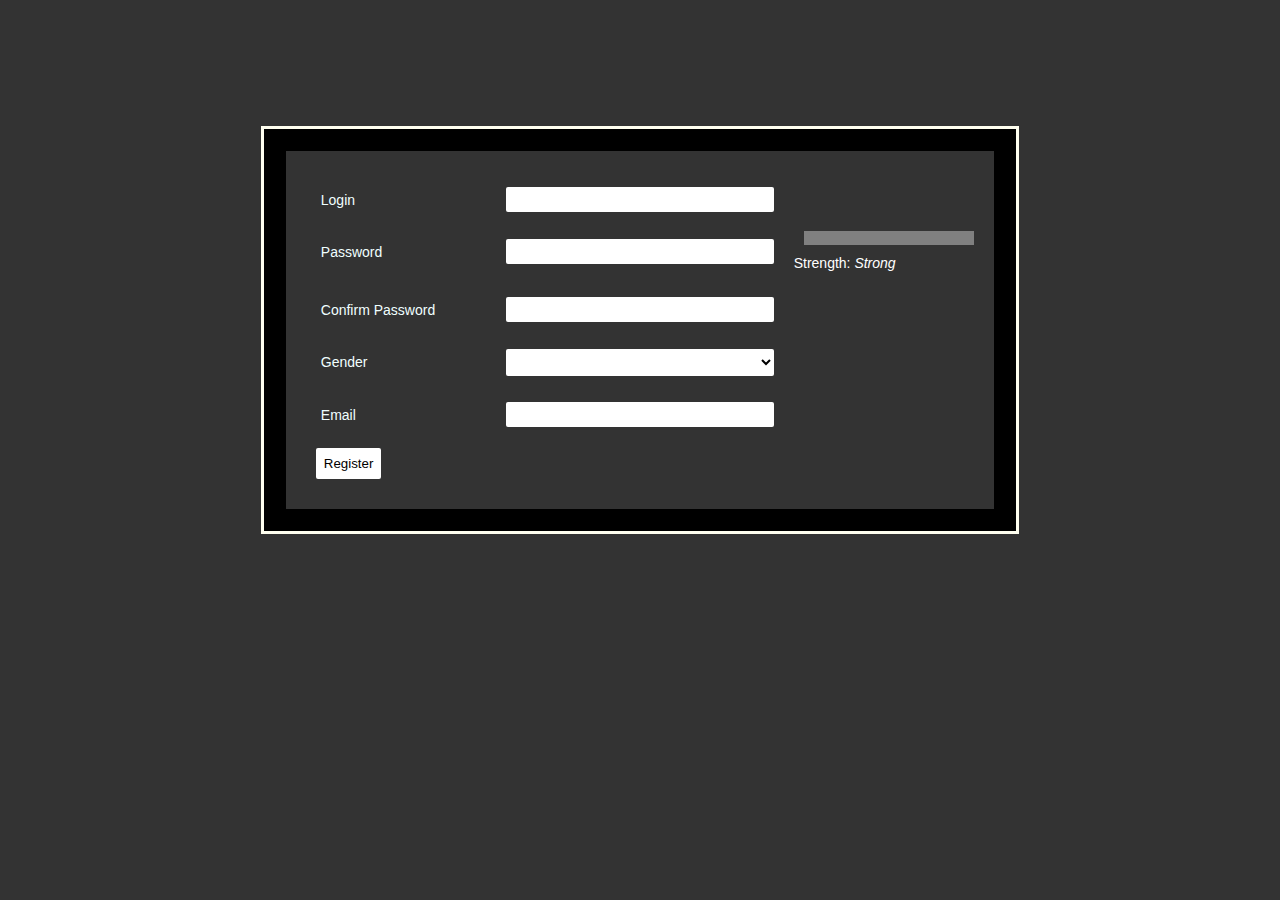
==== Registration/index.html @ e03cb224 "registration" ====
<!DOCTYPE html>
<html lang="en">
<head>
    <meta charset="UTF-8">
    <meta name="viewport" content="width=device-width, initial-scale=1.0">
    <title>Login</title> 
    <script src="script.js"></script>
    <link rel="stylesheet" type="text/css" href="dusk.css">
</head>
<body>
    
    <div class="container">
        <form action="" onsubmit="return submitValidation()" method="">
            <div class="row">
                <div class="col-30">
                    <label for="login">Login</label>
                </div>
                <div class="col-40">
                    <input type="text" id="login"  required maxlength="20">
                </div> 
            </div> 
            <div class="row">
                <div class="col-30">
                    <label for="pass">Password</label>
                </div>
                <div class="col-40">
                    <input type="password" id="pass" required maxlength="25" >
                </div> 
                <div class="col-30">
                    <div class="row">
                        <div style="width: 100%;">
                            <progress max="" value="0" id="strength"></progress>
                        </div> 
                    </div>
                    <div class="row">
                        <div style="width: 100%;">
                            <p id="strengthLabel">Strength: <i>Strong</p></i>
                        </div>
                    </div>
                </div>
            </div>
            <div class="row">
                <div class="col-30">
                    <label for="conf-pass">Confirm Password</label>
                </div>
                <div class="col-40">
                    <input type="password" id="confPass" required maxlength="25">
                </div> 
                <div class="col-30">
                    <b><p id="stat" ></p></b>
                </div>
            </div> 
            <div class="row">
                <div class="col-30">
                    <label for="gender">Gender</label>
                </div>
                <div class="col-40">
                    <select name="" id="gender" required>
                        <option value="" selected disabled></option>
                        <option value="">Male</option>
                        <option value="">Female</option>
                    </select>
                </div> 
            </div>
            <div class="row">
                <div class="col-30">
                    <label for="email">Email</label>
                </div>
                <div class="col-40">
                    <input type="email" id="email" required>
                </div> 
            </div>
            <div class="row">
                <input type="submit" id="register" onclick="//passValidation()" value="Register">
            </div>
            <div class="row">
                
            </div>
        </form>

    </div>
</body>

<script>
    //pass.addEventListener('keyup', passValidation);
</script>
 
</html>
---- Registration/dusk.css ----
* {
    box-sizing: border-box;
}


body {
    font: normal 14px Tahoma, Helvetica, sans-serif;     
    color: azure;
    background-color: #333;
}

label{
    padding: 15px ;
    display: inline-block;
}
p {
    padding:10px; 
    margin:0 5%;
    color:white;
}

input, select{
    width: 100%;
    padding: 5px;   
    margin:  10px 0;
    background-color: rgb(255, 255, 255); 
    border: none;
    border-radius: 2px; 
} 

#register {
    width:auto;
    padding:8px ;
    margin:  10px ; 
}

.container {
    margin-top:10%;
    background-color: black;
    border: ivory; 
    padding: 2px; 
    border-style: solid;
    width: 60%;
    margin-left: 20%;

}

form {
    background-color: #333;
    margin:20px;
    padding: 20px;

}

.col-30 {
    float: left;
    width: 30%;
    margin-top: 6px;
}  

.col-40 {
    float: left;
    width: 40%;
    margin-top: 6px;
}


#stat {

}
/*clear class*/
.row:after { 
    content: "";
    display: table;
    clear: both;
}

/*when screen is less than 600px, two buttons stack*/
@media screen and (max-width: 600px) {
    .col-30, .col-40, input[type=submit] {
        width: 100%;
        margin-top: 0;
    }
}
progress {
    margin-left:15%;
    background-color: #333;
    color:rgb(255, 62, 62);
    border:none;
    width: 85%; 
}
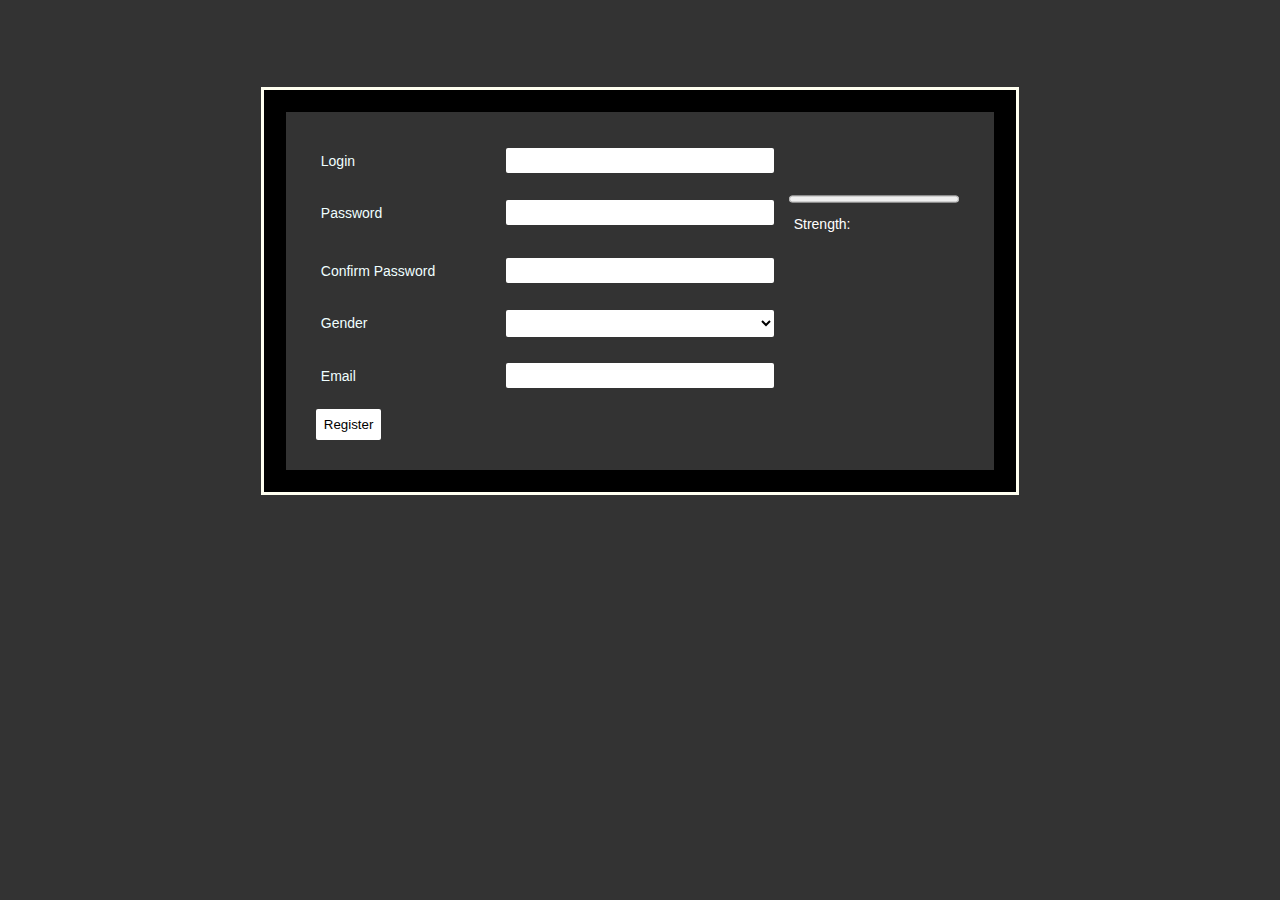
==== commit 5451103c: "google tested only" ====
--- a/Registration/index.html
+++ b/Registration/index.html
@@ -4,7 +4,13 @@
     <meta charset="UTF-8">
     <meta name="viewport" content="width=device-width, initial-scale=1.0">
     <title>Login</title> 
-    <script src="script.js"></script>
+    <script src="script.js"> 
+        // var pass = document.getElementById('pass');
+        // pass.addEventListener('keyup', function() {passStrength(pass.value)});
+        
+       
+    
+    </script>
     <link rel="stylesheet" type="text/css" href="dusk.css">
 </head>
 <body>
@@ -28,26 +34,26 @@
                 </div> 
                 <div class="col-30">
                     <div class="row">
-                        <div style="width: 100%;">
-                            <progress max="" value="0" id="strength"></progress>
+                        <div style="margin: 0 15px;" >
+                            <progress max="100" value="" id="strength"></progress>
                         </div> 
                     </div>
                     <div class="row">
-                        <div style="width: 100%;">
-                            <p id="strengthLabel">Strength: <i>Strong</p></i>
+                        <div style="width:  ;">
+                            <p >Strength: <i><span id="strengthLabel"></span></i></p>
                         </div>
                     </div>
                 </div>
             </div>
             <div class="row">
                 <div class="col-30">
-                    <label for="conf-pass">Confirm Password</label>
+                    <label for="confPass`                                                                                                                                                                                                                                                                                                                                                                                                   ">Confirm Password</label>
                 </div>
                 <div class="col-40">
                     <input type="password" id="confPass" required maxlength="25">
                 </div> 
                 <div class="col-30">
-                    <b><p id="stat" ></p></b>
+                    <p id="stat" > </p> 
                 </div>
             </div> 
             <div class="row">
@@ -57,8 +63,8 @@
                 <div class="col-40">
                     <select name="" id="gender" required>
                         <option value="" selected disabled></option>
-                        <option value="">Male</option>
-                        <option value="">Female</option>
+                        <option value="1">Male</option>
+                        <option value="2">Female</option>
                     </select>
                 </div> 
             </div>
@@ -71,7 +77,7 @@
                 </div> 
             </div>
             <div class="row">
-                <input type="submit" id="register" onclick="//passValidation()" value="Register">
+                <input type="submit" id="register" onclick="" value="Register">
             </div>
             <div class="row">
                 
@@ -80,9 +86,13 @@
 
     </div>
 </body>
+<script  > 
+    var pass = document.getElementById('pass');
+    pass.addEventListener('keyup', function() {passStrength(pass.value)});
+    
+   
 
-<script>
-    //pass.addEventListener('keyup', passValidation);
 </script>
+
  
 </html>--- a/Registration/dusk.css
+++ b/Registration/dusk.css
@@ -35,7 +35,7 @@
 }
 
 .container {
-    margin-top:10%;
+    margin-top:6.9%;
     background-color: black;
     border: ivory; 
     padding: 2px; 
@@ -65,9 +65,7 @@
 }
 
 
-#stat {
-
-}
+ 
 /*clear class*/
 .row:after { 
     content: "";
@@ -77,15 +75,30 @@
 
 /*when screen is less than 600px, two buttons stack*/
 @media screen and (max-width: 600px) {
-    .col-30, .col-40, input[type=submit] {
+    .col-30, .col-40, input[type=submit], progress {
         width: 100%;
         margin-top: 0;
     }
 }
 progress {
-    margin-left:15%;
-    background-color: #333;
-    color:rgb(255, 62, 62);
-    border:none;
-    width: 85%; 
-}+    /*-webkit-appearance: none;
+    appearance: none; */
+    width: 100%; 
+}
+
+progress::-webkit-progress-bar {
+    background-color: rgb(80, 79, 79);
+    border-radius: 2px;
+    box-shadow: 0 5px 10px rgba(206, 0, 0, 0.25) inset;
+}
+progress::-webkit-progress-value {
+    background-image:
+        -webkit-linear-gradient(-90deg, 
+                            transparent 33%, rgba(0, 0, 0, .1) 33%, 
+                            rgba(0,0, 0, .1) 66%, transparent 66%),
+        -webkit-linear-gradient(top, transparent 66%,rgba(255, 255, 255, 0.1) 66%, 
+                            transparent 33%,rgb(0, 0, 0, .1) 33%),
+        -webkit-linear-gradient(right, rgb(51, 255, 0), #f44); 
+    border-radius: 2px; 
+    background-size: 35px 20px, 100% 100%, 100% 100%; 
+  }  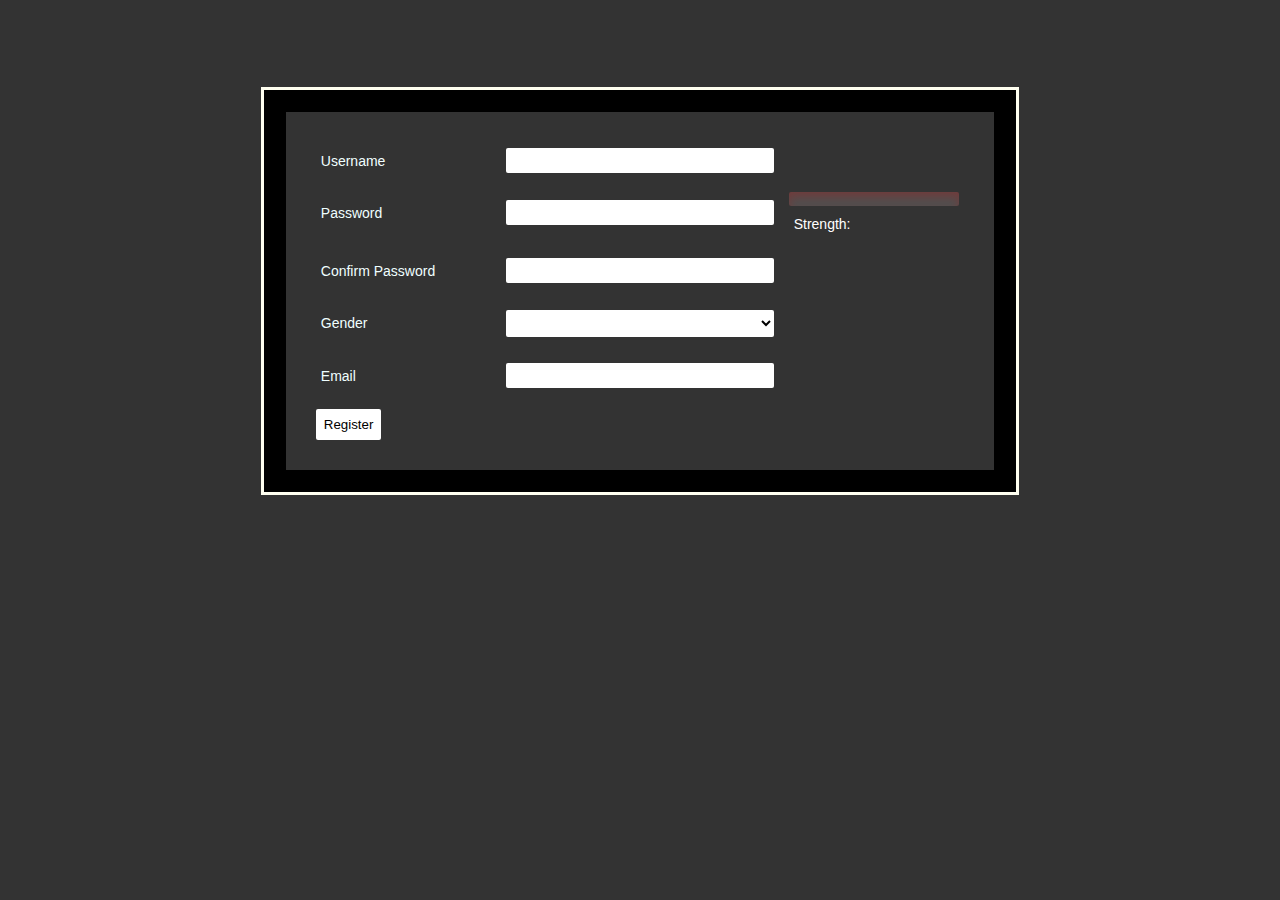
==== commit 2c9f20be: "final" ====
--- a/Registration/index.html
+++ b/Registration/index.html
@@ -4,25 +4,18 @@
     <meta charset="UTF-8">
     <meta name="viewport" content="width=device-width, initial-scale=1.0">
     <title>Login</title> 
-    <script src="script.js"> 
-        // var pass = document.getElementById('pass');
-        // pass.addEventListener('keyup', function() {passStrength(pass.value)});
-        
-       
-    
-    </script>
+    <script src="script.js"></script>
     <link rel="stylesheet" type="text/css" href="dusk.css">
 </head>
-<body>
-    
+<body> 
     <div class="container">
-        <form action="" onsubmit="return submitValidation()" method="">
+        <form action="" onsubmit="return submitValidation()">
             <div class="row">
                 <div class="col-30">
-                    <label for="login">Login</label>
+                    <label for="login">Username</label>
                 </div>
                 <div class="col-40">
-                    <input type="text" id="login"  required maxlength="20">
+                    <input type="text" id="login" required maxlength="20">
                 </div> 
             </div> 
             <div class="row">
@@ -30,30 +23,30 @@
                     <label for="pass">Password</label>
                 </div>
                 <div class="col-40">
-                    <input type="password" id="pass" required maxlength="25" >
+                    <input type="password" id="pass" required maxlength="25">
                 </div> 
                 <div class="col-30">
                     <div class="row">
-                        <div style="margin: 0 15px;" >
+                        <div style="margin: 0 15px;">
                             <progress max="100" value="" id="strength"></progress>
                         </div> 
                     </div>
                     <div class="row">
-                        <div style="width:  ;">
-                            <p >Strength: <i><span id="strengthLabel"></span></i></p>
+                        <div>
+                            <p>Strength: <i><span id="strengthLabel"></span></i></p>
                         </div>
                     </div>
                 </div>
             </div>
             <div class="row">
                 <div class="col-30">
-                    <label for="confPass`                                                                                                                                                                                                                                                                                                                                                                                                   ">Confirm Password</label>
+                    <label for="confPass">Confirm Password</label>
                 </div>
                 <div class="col-40">
                     <input type="password" id="confPass" required maxlength="25">
                 </div> 
                 <div class="col-30">
-                    <p id="stat" > </p> 
+                    <p id="stat"></p> 
                 </div>
             </div> 
             <div class="row">
@@ -73,26 +66,20 @@
                     <label for="email">Email</label>
                 </div>
                 <div class="col-40">
-                    <input type="email" id="email" required>
+                    <input type="email" id="email">
                 </div> 
+                <div class="col-30">
+                    <p id="emailStat"></p> 
+                </div>
             </div>
             <div class="row">
-                <input type="submit" id="register" onclick="" value="Register">
-            </div>
-            <div class="row">
-                
-            </div>
-        </form>
-
+                <input type="submit" id="register" value="Register">
+            </div> 
+        </form> 
     </div>
 </body>
-<script  > 
-    var pass = document.getElementById('pass');
-    pass.addEventListener('keyup', function() {passStrength(pass.value)});
-    
-   
-
-</script>
-
- 
+    <script> 
+        var pass = document.getElementById('pass');
+        pass.addEventListener('keyup', function(){passStrength(pass.value)}); 
+    </script> 
 </html>--- a/Registration/dusk.css
+++ b/Registration/dusk.css
@@ -1,78 +1,87 @@
 * {
-    box-sizing: border-box;
+    box-sizing:border-box;
+} 
+
+body {
+    font:normal 14px Tahoma, Helvetica, sans-serif;     
+    color:azure;
+    background-color:#333;
+} 
+
+label {
+    padding:15px;
+    display:inline-block;
 }
 
-
-body {
-    font: normal 14px Tahoma, Helvetica, sans-serif;     
-    color: azure;
-    background-color: #333;
-}
-
-label{
-    padding: 15px ;
-    display: inline-block;
-}
 p {
     padding:10px; 
     margin:0 5%;
     color:white;
+} 
+
+input, select {
+    width:100%;
+    padding:5px;   
+    margin:10px 0;
+    background-color:rgb(255, 255, 255); 
+    border:none;
+    border-radius:2px;  
+    transition:0.3s; 
+} 
+
+input:hover, select:hover {  
+    background-color:rgb(198, 203, 236);  
+    box-shadow:0 5px 10px rgba(255, 1, 1, 0.25) inset;
+} 
+
+input[type="submit"], select {
+    cursor:pointer;
 }
 
-input, select{
-    width: 100%;
-    padding: 5px;   
-    margin:  10px 0;
-    background-color: rgb(255, 255, 255); 
-    border: none;
-    border-radius: 2px; 
-} 
+input[type="submit"]:hover {
+    border-radius:10px;
+}   
 
 #register {
     width:auto;
-    padding:8px ;
-    margin:  10px ; 
+    padding:8px;
+    margin:10px; 
 }
 
 .container {
     margin-top:6.9%;
-    background-color: black;
-    border: ivory; 
-    padding: 2px; 
-    border-style: solid;
-    width: 60%;
-    margin-left: 20%;
-
+    background-color:black;
+    border:ivory; 
+    padding:2px; 
+    border-style:solid;
+    width:60%;
+    margin-left:20%;
 }
 
 form {
-    background-color: #333;
+    background-color:#333;
     margin:20px;
-    padding: 20px;
-
+    padding:20px;
 }
 
 .col-30 {
-    float: left;
-    width: 30%;
-    margin-top: 6px;
+    float:left;
+    width:30%;
+    margin-top:6px;
 }  
 
 .col-40 {
-    float: left;
-    width: 40%;
-    margin-top: 6px;
+    float:left;
+    width:40%;
+    margin-top:6px;
 }
 
-
- 
 /*clear class*/
 .row:after { 
-    content: "";
-    display: table;
-    clear: both;
+    content:"";
+    display:table;
+    clear:both;
 }
-
 /*when screen is less than 600px, two buttons stack*/
 @media screen and (max-width: 600px) {
     .col-30, .col-40, input[type=submit], progress {
@@ -80,25 +89,26 @@
         margin-top: 0;
     }
 }
+
 progress {
-    /*-webkit-appearance: none;
-    appearance: none; */
-    width: 100%; 
+    -webkit-appearance:none;
+    appearance:none; 
+    width:100%; 
 }
 
 progress::-webkit-progress-bar {
-    background-color: rgb(80, 79, 79);
-    border-radius: 2px;
-    box-shadow: 0 5px 10px rgba(206, 0, 0, 0.25) inset;
+    background-color:rgb(80, 79, 79);
+    border-radius:2px;
+    box-shadow:0 5px 10px rgba(206, 0, 0, 0.25) inset;
 }
+
 progress::-webkit-progress-value {
-    background-image:
-        -webkit-linear-gradient(-90deg, 
-                            transparent 33%, rgba(0, 0, 0, .1) 33%, 
-                            rgba(0,0, 0, .1) 66%, transparent 66%),
-        -webkit-linear-gradient(top, transparent 66%,rgba(255, 255, 255, 0.1) 66%, 
-                            transparent 33%,rgb(0, 0, 0, .1) 33%),
+    background-image:-webkit-linear-gradient(-90deg, transparent 33%, 
+            rgba(0, 0, 0, .1) 33%, rgba(0,0, 0, .1) 66%, transparent 66%),
+        -webkit-linear-gradient(top, transparent 66%,
+            rgba(255, 255, 255, 0.1) 66%, transparent 33%, rgb(0, 0, 0, .1) 33%),
         -webkit-linear-gradient(right, rgb(51, 255, 0), #f44); 
-    border-radius: 2px; 
-    background-size: 35px 20px, 100% 100%, 100% 100%; 
-  }  +    border-radius:2px; 
+    background-size:35px 20px, 100% 100%, 100% 100%; 
+    transition:0.9s; 
+}